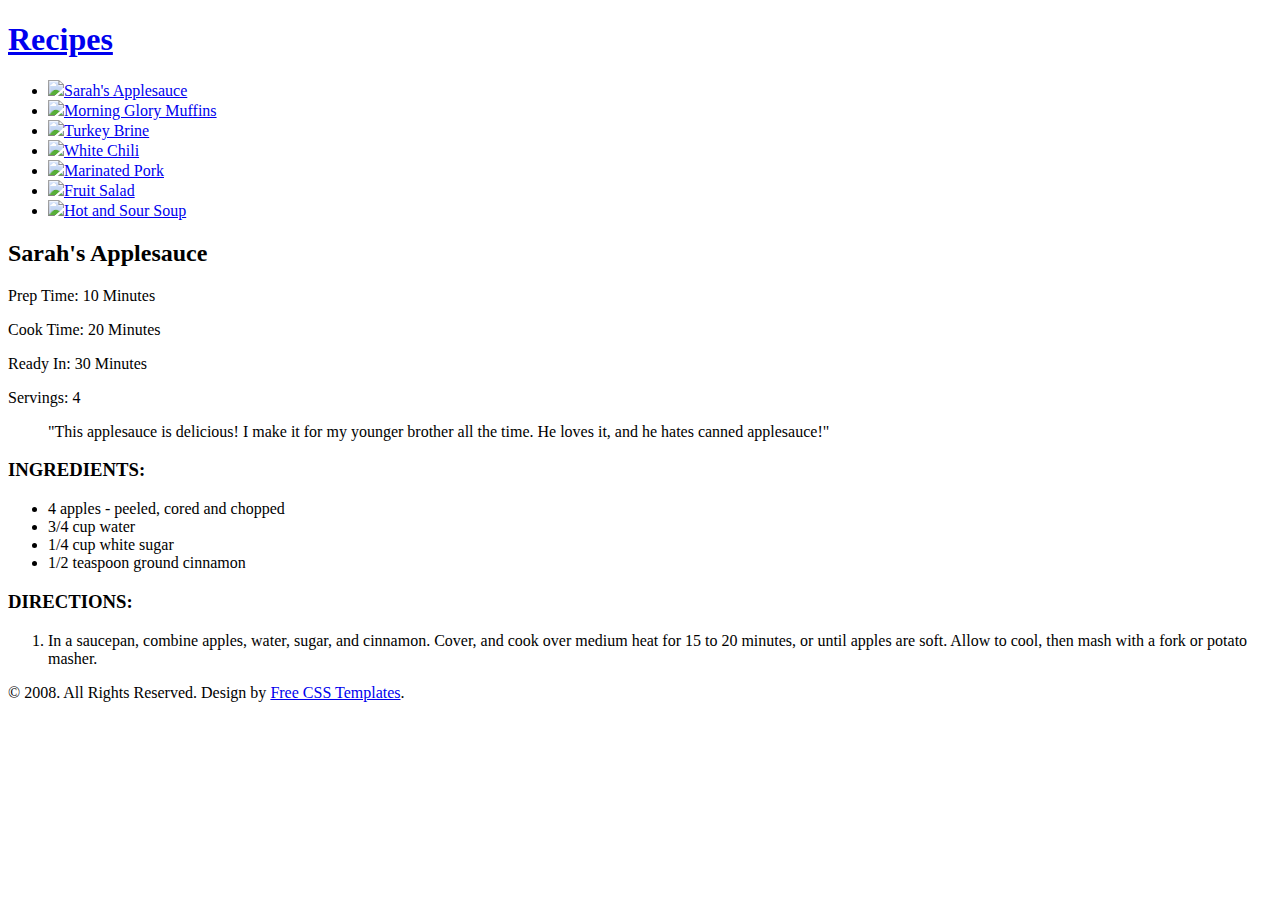
==== index.html @ 659a88e2 "setting up files" ====
<!DOCTYPE html PUBLIC "-//W3C//DTD XHTML 1.0 Transitional//EN" "http://www.w3.org/TR/xhtml1/DTD/xhtml1-transitional.dtd">
<html xmlns="http://www.w3.org/1999/xhtml">
<head>
	<meta http-equiv="Content-Type" content="text/html; charset=UTF-8" />
	<title>Week 12 - Assignment 12</title>
	<link rel="stylesheet" href="css/main.css">
	<script src="jquery-3.2.1.js"></script>
</head>

<body>
    <div id="header">
	    <h1><a href="#">Recipes</a></h1>
        <div id="menu">
            <ul>
                <li><a href="#">Sarah's Applesauce</a></li>
                <li><a href="#">Morning Glory Muffins</a></li>
                <li><a href="#">Turkey Brine</a></li>
                <li><a href="#">White Chili</a></li>
                <li><a href="#">Marinated Pork</a></li>
                <li><a href="#">Fruit Salad</a></li>
                <li><a href="#">Hot and Sour Soup</a></li>
            </ul>
        </div>
    </div>
    
    <section id="main-content">
    	<article id="applesauce" class="recipe">
    		<h2>Sarah's Applesauce</h2>
    		<p>Prep Time: 10 Minutes</p>
			<p>Cook Time: 20 Minutes</p>
			<p>Ready In: 30 Minutes</p>
			<p>Servings: 4</p>
			<blockquote>"This applesauce is delicious! I make it for my younger brother all the time. He loves it, and he hates canned applesauce!"</blockquote>
			<h3>INGREDIENTS:</h3>
			<ul>
				<li>4 apples - peeled, cored and chopped</li>
				<li>3/4 cup water</li>
				<li>1/4 cup white sugar</li>
				<li>1/2 teaspoon ground cinnamon</li>
			</ul>
			<h3>DIRECTIONS:</h3>
			<ol>
				<li>In a saucepan, combine apples, water, sugar, and cinnamon. Cover, and cook over medium heat for 15 to 20 minutes, or until apples are soft. Allow to cool, then mash with a fork or potato masher.</li>
			</ol>
    	</article>
    </section>
    
    <div id="footer">
        <p>&copy; 2008. All Rights Reserved. Design by <a href="http://www.freecsstemplates.org/">Free CSS Templates</a>.</p>
    </div>
    <script type="text/javascript" src="script.js"></script>
</body>
</html>
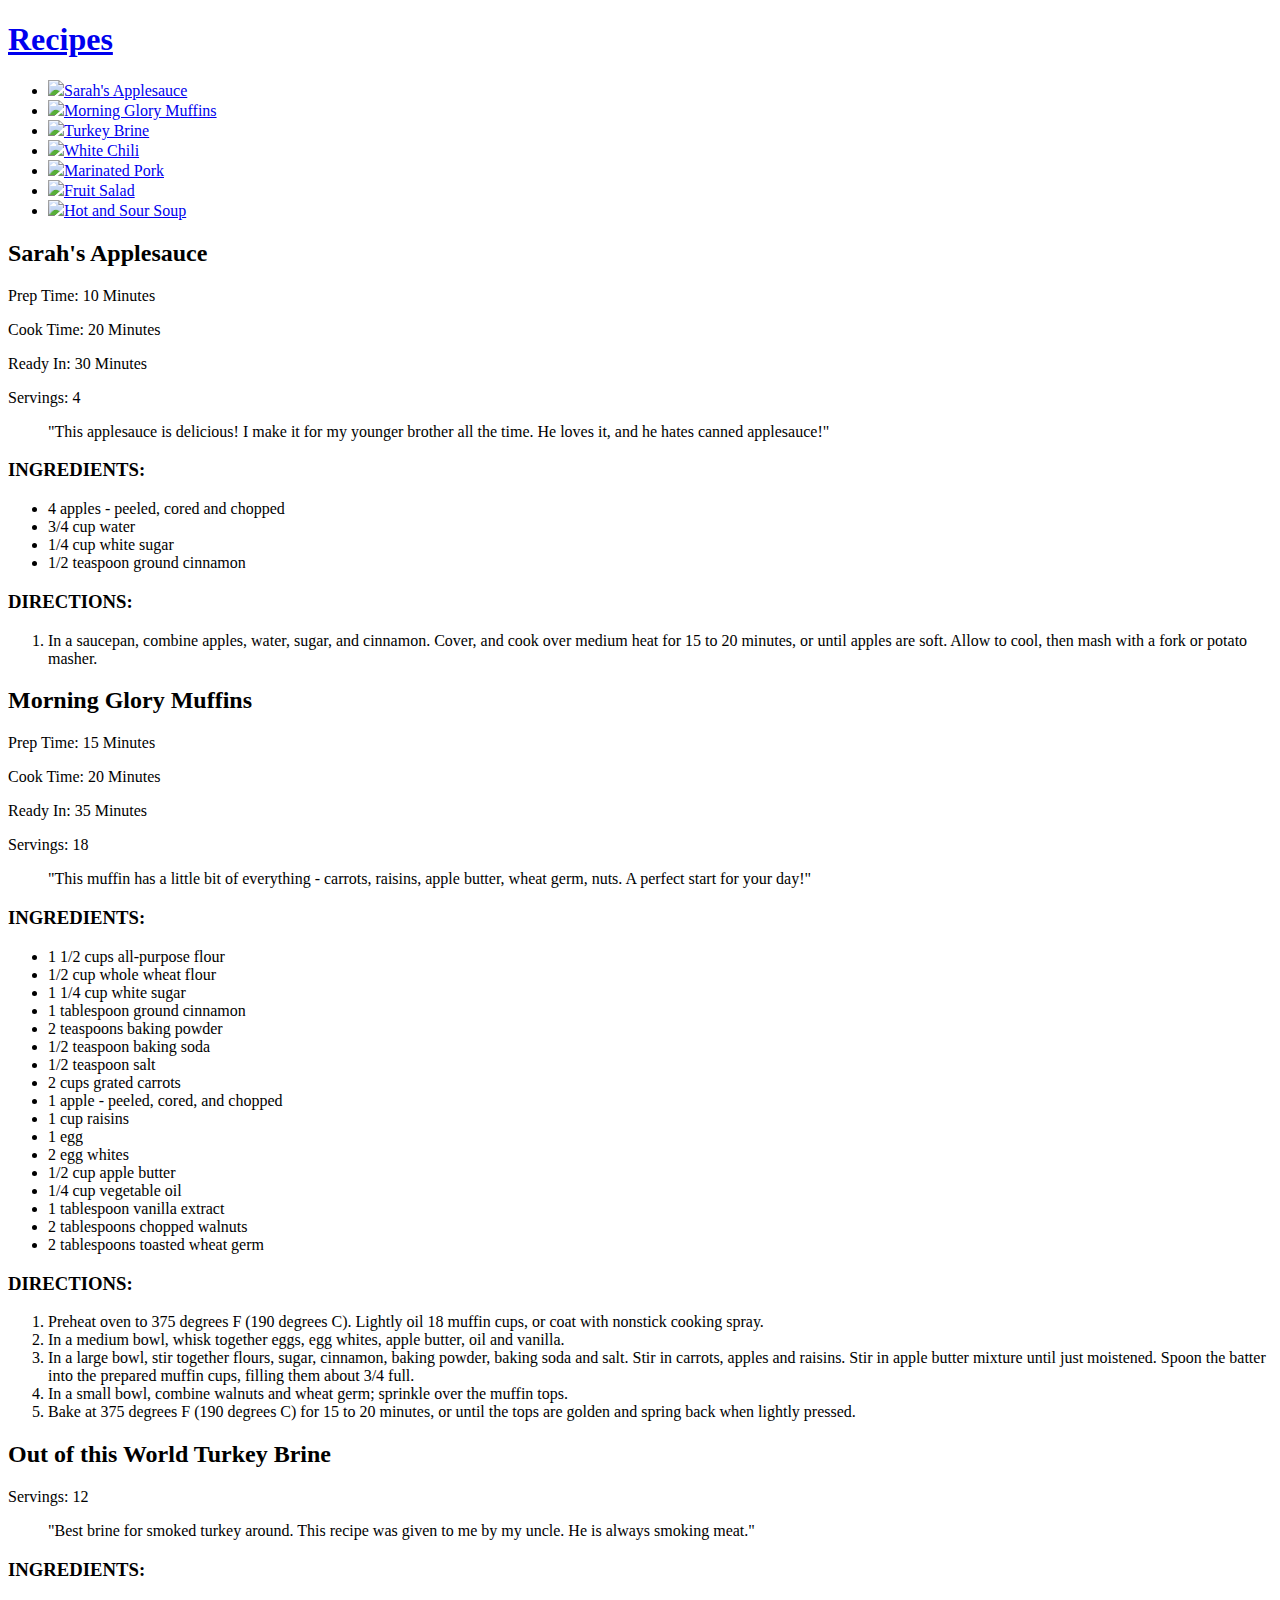
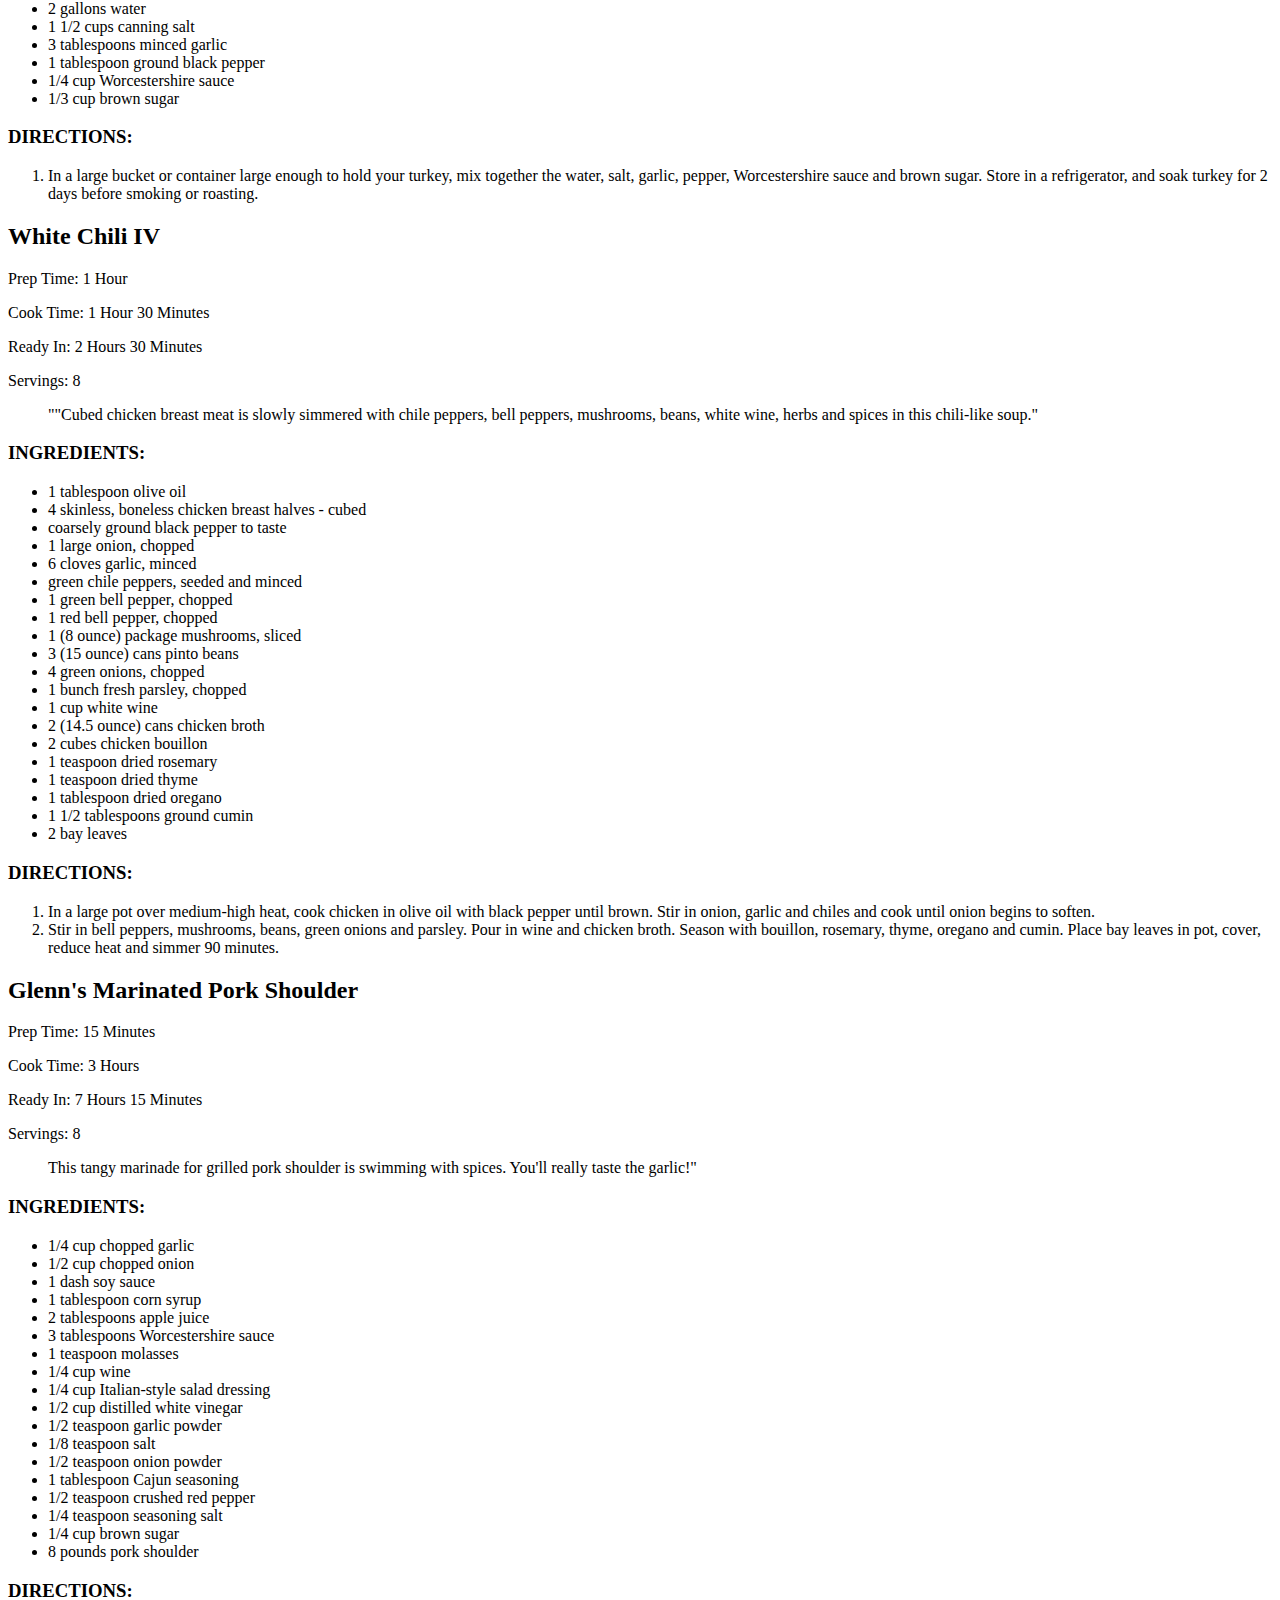
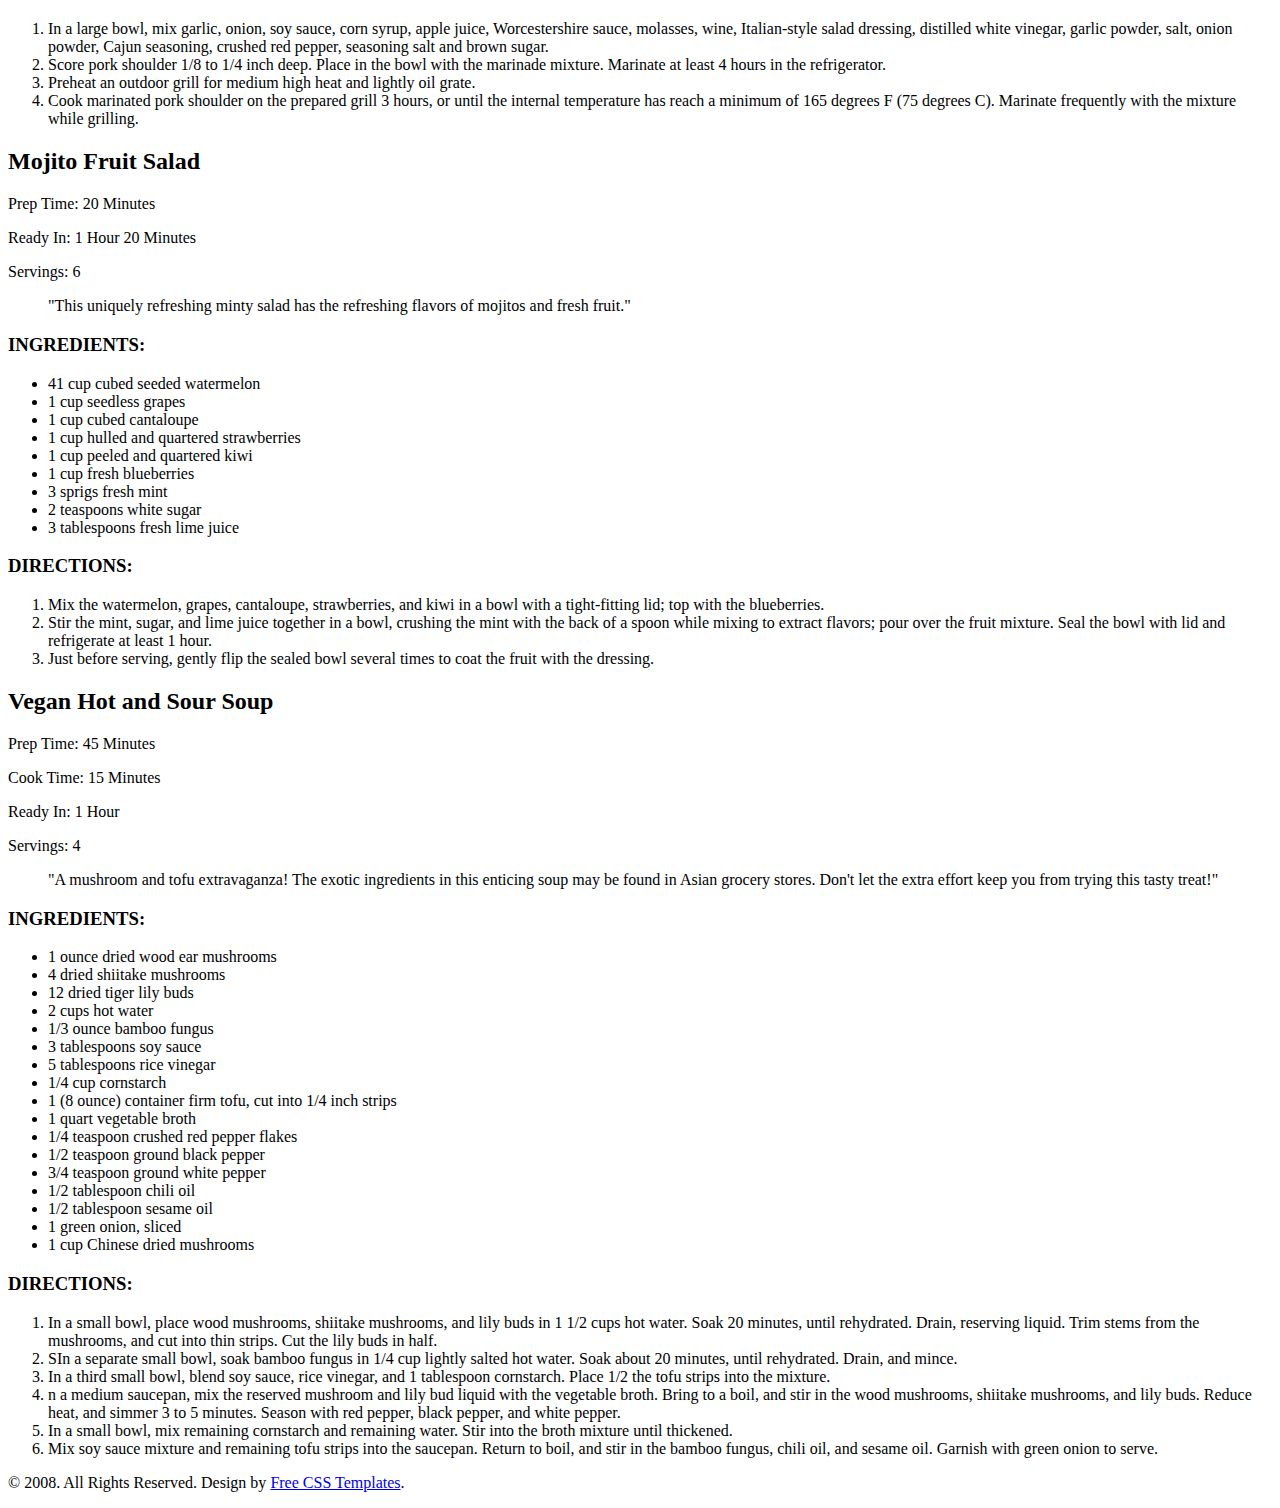
==== commit 0e590734: "html coding without javascript ids and classes" ====
--- a/index.html
+++ b/index.html
@@ -44,6 +44,200 @@
 				<li>In a saucepan, combine apples, water, sugar, and cinnamon. Cover, and cook over medium heat for 15 to 20 minutes, or until apples are soft. Allow to cool, then mash with a fork or potato masher.</li>
 			</ol>
     	</article>
+
+    	<article id="muffins" class="recipe">
+    		<h2>Morning Glory Muffins</h2>
+    		<p>Prep Time: 15 Minutes</p>
+			<p>Cook Time: 20 Minutes</p>
+			<p>Ready In: 35 Minutes</p>
+			<p>Servings: 18</p>
+			<blockquote>"This muffin has a little bit of everything - carrots, raisins, apple butter, wheat germ, nuts. A perfect start for your day!"</blockquote>
+			<h3>INGREDIENTS:</h3>
+			<ul>
+				<li>1 1/2 cups all-purpose flour</li>
+				<li>1/2 cup whole wheat flour</li>
+				<li>1 1/4 cup white sugar</li>
+				<li>1 tablespoon ground cinnamon</li>
+				<li>2 teaspoons baking powder</li>
+				<li>1/2 teaspoon baking soda</li>
+				<li>1/2 teaspoon salt</li>
+				<li>2 cups grated carrots</li>
+				<li>1 apple - peeled, cored, and chopped</li>
+				<li>1 cup raisins</li>
+				<li>1 egg</li>
+				<li>2 egg whites</li>
+				<li>1/2 cup apple butter</li>
+				<li>1/4 cup vegetable oil</li>
+				<li>1 tablespoon vanilla extract</li>
+				<li>2 tablespoons chopped walnuts</li>
+				<li>2 tablespoons toasted wheat germ</li>
+			</ul>
+			<h3>DIRECTIONS:</h3>
+			<ol>
+				<li>Preheat oven to 375 degrees F (190 degrees C). Lightly oil 18 muffin cups, or coat with nonstick cooking spray.</li>
+				<li>In a medium bowl, whisk together eggs, egg whites, apple butter, oil and vanilla.</li>
+				<li>In a large bowl, stir together flours, sugar, cinnamon, baking powder, baking soda and salt. Stir in carrots, apples and raisins. Stir in apple butter mixture until just moistened. Spoon the batter into the prepared muffin cups, filling them about 3/4 full.</li>
+				<li>In a small bowl, combine walnuts and wheat germ; sprinkle over the muffin tops.</li>
+				<li>Bake at 375 degrees F (190 degrees C) for 15 to 20 minutes, or until the tops are golden and spring back when lightly pressed.</li>
+			</ol>
+    	</article>
+
+    	<article id="turkeyBrine" class="recipe">
+    		<h2>Out of this World Turkey Brine</h2>
+			<p>Servings: 12</p>
+			<blockquote>"Best brine for smoked turkey around. This recipe was given to me by my uncle. He is always smoking meat."</blockquote>
+			<h3>INGREDIENTS:</h3>
+			<ul>
+				<li>2 gallons water</li>
+				<li>1 1/2 cups canning salt</li>
+				<li>3 tablespoons minced garlic</li>
+				<li>1 tablespoon ground black pepper</li>
+				<li>1/4 cup Worcestershire sauce</li>
+				<li>1/3 cup brown sugar</li>
+			</ul>
+			<h3>DIRECTIONS:</h3>
+			<ol>
+				<li>In a large bucket or container large enough to hold your turkey, mix together the water, salt, garlic, pepper, Worcestershire sauce and brown sugar. Store in a refrigerator, and soak turkey for 2 days before smoking or roasting.</li>
+			</ol>
+    	</article>
+
+    	<article id="whiteChili" class="recipe">
+    		<h2>White Chili IV</h2>
+    		<p>Prep Time: 1 Hour</p>
+			<p>Cook Time: 1 Hour 30 Minutes</p>
+			<p>Ready In: 2 Hours 30 Minutes</p>
+			<p>Servings: 8</p>
+			<blockquote>""Cubed chicken breast meat is slowly simmered with chile peppers, bell peppers, mushrooms, beans, white wine, herbs and spices in this chili-like soup."</blockquote>
+			<h3>INGREDIENTS:</h3>
+			<ul>
+				<li>1 tablespoon olive oil</li>
+				<li>4 skinless, boneless chicken breast halves - cubed</li>
+				<li>coarsely ground black pepper to taste</li>
+				<li>1 large onion, chopped</li>
+				<li>6 cloves garlic, minced</li>
+				<li> green chile peppers, seeded and minced</li>
+				<li>1 green bell pepper, chopped</li>
+				<li>1 red bell pepper, chopped</li>
+				<li>1 (8 ounce) package mushrooms, sliced</li>
+				<li>3 (15 ounce) cans pinto beans</li>
+				<li>4 green onions, chopped</li>
+				<li>1 bunch fresh parsley, chopped</li>
+				<li>1 cup white wine</li>
+				<li>2 (14.5 ounce) cans chicken broth</li>
+				<li>2 cubes chicken bouillon</li>
+				<li>1 teaspoon dried rosemary</li>
+				<li>1 teaspoon dried thyme</li>
+				<li>1 tablespoon dried oregano</li>
+				<li>1 1/2 tablespoons ground cumin</li>
+				<li>2 bay leaves</li>
+			</ul>
+			<h3>DIRECTIONS:</h3>
+			<ol>
+				<li>In a large pot over medium-high heat, cook chicken in olive oil with black pepper until brown. Stir in onion, garlic and chiles and cook until onion begins to soften.</li>
+				<li>Stir in bell peppers, mushrooms, beans, green onions and parsley. Pour in wine and chicken broth. Season with bouillon, rosemary, thyme, oregano and cumin. Place bay leaves in pot, cover, reduce heat and simmer 90 minutes.</li>
+			</ol>
+    	</article>
+
+    	<article id="maringatedPork" class="recipe">
+    		<h2>Glenn's Marinated Pork Shoulder</h2>
+    		<p>Prep Time: 15 Minutes</p>
+			<p>Cook Time: 3 Hours</p>
+			<p>Ready In: 7 Hours 15 Minutes</p>
+			<p>Servings: 8</p>
+			<blockquote>This tangy marinade for grilled pork shoulder is swimming with spices. You'll really taste the garlic!"</blockquote>
+			<h3>INGREDIENTS:</h3>
+			<ul>
+				<li>1/4 cup chopped garlic</li>
+				<li>1/2 cup chopped onion</li>
+				<li>1 dash soy sauce</li>
+				<li>1 tablespoon corn syrup</li>
+				<li>2 tablespoons apple juice</li>
+				<li>3 tablespoons Worcestershire sauce</li>
+				<li>1 teaspoon molasses</li>
+				<li>1/4 cup wine</li>
+				<li>1/4 cup Italian-style salad dressing</li>
+				<li>1/2 cup distilled white vinegar</li>
+				<li>1/2 teaspoon garlic powder</li>
+				<li>1/8 teaspoon salt</li>
+				<li>1/2 teaspoon onion powder</li>
+				<li>1 tablespoon Cajun seasoning</li>
+				<li>1/2 teaspoon crushed red pepper</li>
+				<li>1/4 teaspoon seasoning salt</li>
+				<li>1/4 cup brown sugar</li>
+				<li>8 pounds pork shoulder</li>
+			</ul>
+			<h3>DIRECTIONS:</h3>
+			<ol>
+				<li>In a large bowl, mix garlic, onion, soy sauce, corn syrup, apple juice, Worcestershire sauce, molasses, wine, Italian-style salad dressing, distilled white vinegar, garlic powder, salt, onion powder, Cajun seasoning, crushed red pepper, seasoning salt and brown sugar.</li>
+				<li>Score pork shoulder 1/8 to 1/4 inch deep. Place in the bowl with the marinade mixture. Marinate at least 4 hours in the refrigerator.</li>
+				<li>Preheat an outdoor grill for medium high heat and lightly oil grate.</li>
+				<li>Cook marinated pork shoulder on the prepared grill 3 hours, or until the internal temperature has reach a minimum of 165 degrees F (75 degrees C). Marinate frequently with the mixture while grilling.</li>
+			</ol>
+    	</article>
+
+    	<article id="fruitSalad" class="recipe">
+    		<h2>Mojito Fruit Salad</h2>
+    		<p>Prep Time: 20 Minutes</p>
+			<p>Ready In: 1 Hour 20 Minutes</p>
+			<p>Servings: 6</p>
+			<blockquote>"This uniquely refreshing minty salad has the refreshing flavors of mojitos and fresh fruit."</blockquote>
+			<h3>INGREDIENTS:</h3>
+			<ul>
+				<li>41 cup cubed seeded watermelon</li>
+				<li>1 cup seedless grapes</li>
+				<li>1 cup cubed cantaloupe</li>
+				<li>1 cup hulled and quartered strawberries</li>
+				<li>1 cup peeled and quartered kiwi</li>
+				<li>1 cup fresh blueberries</li>
+				<li>3 sprigs fresh mint</li>
+				<li>2 teaspoons white sugar</li>
+				<li>3 tablespoons fresh lime juice</li>
+			</ul>
+			<h3>DIRECTIONS:</h3>
+			<ol>
+				<li>Mix the watermelon, grapes, cantaloupe, strawberries, and kiwi in a bowl with a tight-fitting lid; top with the blueberries.</li>
+				<li>Stir the mint, sugar, and lime juice together in a bowl, crushing the mint with the back of a spoon while mixing to extract flavors; pour over the fruit mixture. Seal the bowl with lid and refrigerate at least 1 hour.</li>
+				<li>Just before serving, gently flip the sealed bowl several times to coat the fruit with the dressing.</li>
+			</ol>
+    	</article>
+
+    	<article id="soup" class="recipe">
+    		<h2>Vegan  Hot and Sour Soup</h2>
+    		<p>Prep Time: 45 Minutes</p>
+    		<p>Cook Time: 15 Minutes</p>
+			<p>Ready In: 1 Hour</p>
+			<p>Servings: 4</p>
+			<blockquote>"A mushroom and tofu extravaganza! The exotic ingredients in this enticing soup may be found in Asian grocery stores. Don't let the extra effort keep you from trying this tasty treat!"</blockquote>
+			<h3>INGREDIENTS:</h3>
+			<ul>
+				<li>1 ounce dried wood ear mushrooms</li>
+				<li>4 dried shiitake mushrooms</li>
+				<li>12 dried tiger lily buds</li>
+				<li>2 cups hot water</li>
+				<li>1/3 ounce bamboo fungus</li>
+				<li>3 tablespoons soy sauce</li>
+				<li>5 tablespoons rice vinegar</li>
+				<li>1/4 cup cornstarch</li>
+				<li>1 (8 ounce) container firm tofu, cut into 1/4 inch strips</li>
+				<li>1 quart vegetable broth</li>
+				<li>1/4 teaspoon crushed red pepper flakes</li>
+				<li>1/2 teaspoon ground black pepper</li>
+				<li>3/4 teaspoon ground white pepper</li>
+				<li>1/2 tablespoon chili oil</li>
+				<li>1/2 tablespoon sesame oil</li>
+				<li>1 green onion, sliced</li>
+				<li>1 cup Chinese dried mushrooms</li>
+			</ul>
+			<h3>DIRECTIONS:</h3>
+			<ol>
+				<li>In a small bowl, place wood mushrooms, shiitake mushrooms, and lily buds in 1 1/2 cups hot water. Soak 20 minutes, until rehydrated. Drain, reserving liquid. Trim stems from the mushrooms, and cut into thin strips. Cut the lily buds in half.</li>
+				<li>SIn a separate small bowl, soak bamboo fungus in 1/4 cup lightly salted hot water. Soak about 20 minutes, until rehydrated. Drain, and mince.</li>
+				<li>In a third small bowl, blend soy sauce, rice vinegar, and 1 tablespoon cornstarch. Place 1/2 the tofu strips into the mixture.</li>
+				<li>n a medium saucepan, mix the reserved mushroom and lily bud liquid with the vegetable broth. Bring to a boil, and stir in the wood mushrooms, shiitake mushrooms, and lily buds. Reduce heat, and simmer 3 to 5 minutes. Season with red pepper, black pepper, and white pepper.</li>
+				<li>In a small bowl, mix remaining cornstarch and remaining water. Stir into the broth mixture until thickened.</li>
+				<li>Mix soy sauce mixture and remaining tofu strips into the saucepan. Return to boil, and stir in the bamboo fungus, chili oil, and sesame oil. Garnish with green onion to serve.</li>
+			</ol>
+		</article>
     </section>
     
     <div id="footer">
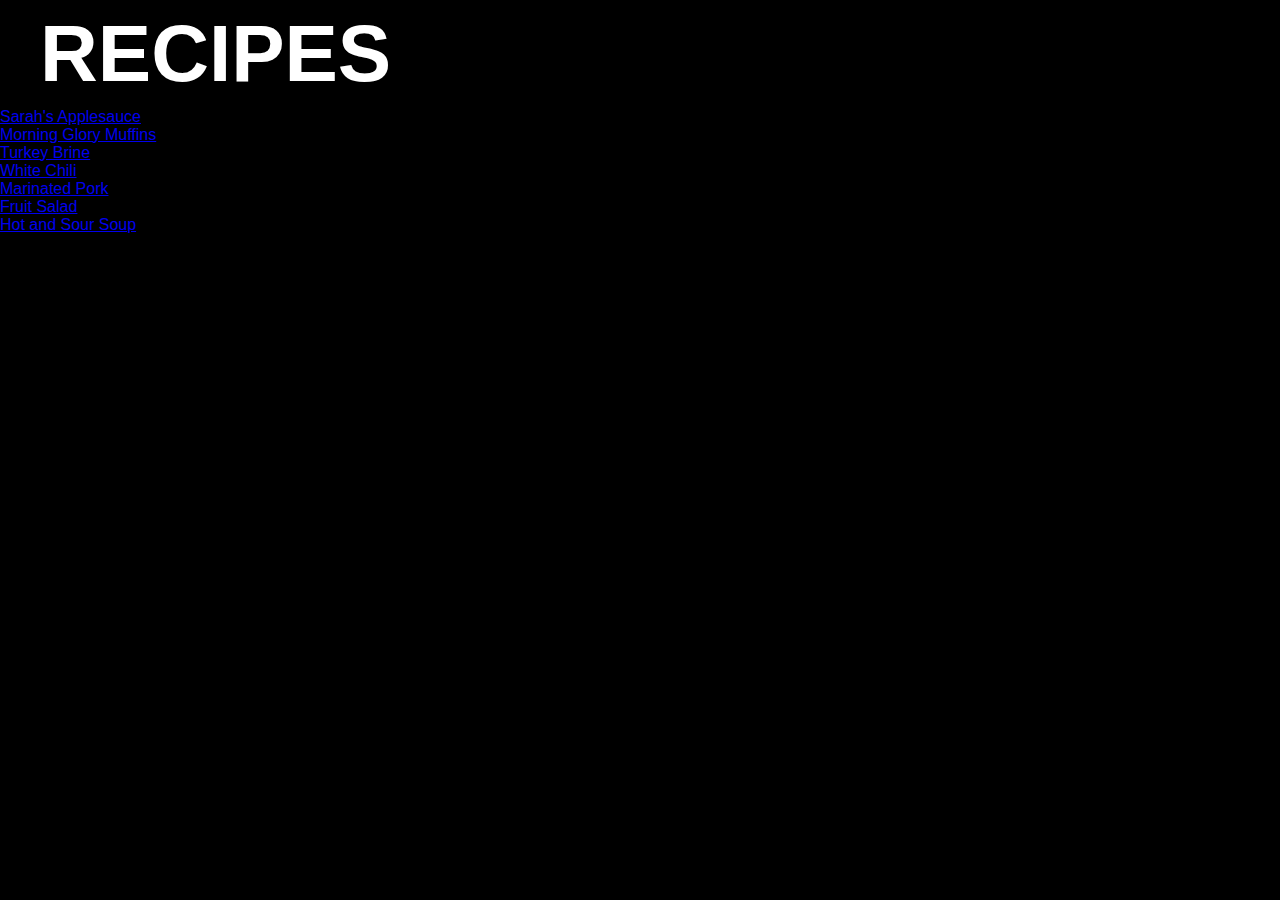
==== commit 197645ee: "not having luck with popovers or toggle with multiple elements" ====
--- a/index.html
+++ b/index.html
@@ -9,23 +9,23 @@
 </head>
 
 <body>
-    <div id="header">
-	    <h1><a href="#">Recipes</a></h1>
-        <div id="menu">
-            <ul>
-                <li><a href="#">Sarah's Applesauce</a></li>
-                <li><a href="#">Morning Glory Muffins</a></li>
-                <li><a href="#">Turkey Brine</a></li>
-                <li><a href="#">White Chili</a></li>
-                <li><a href="#">Marinated Pork</a></li>
-                <li><a href="#">Fruit Salad</a></li>
-                <li><a href="#">Hot and Sour Soup</a></li>
+	<h1>Recipes</h1>
+    <div class="container">
+        <div class="nav">
+            <ul id="menu">
+                <li id="nav1"><a href="#" class="navBtn" id="showdiv1" data-toggle="popover">Sarah's Applesauce</a></li>
+                <li id="nav2"><a href="#" class="navBtn" id="showdiv2">Morning Glory Muffins</a></li>
+                <li id="nav3"><a href="#" class="navBtn" id="showdiv3">Turkey Brine</a></li>
+                <li id="nav4"><a href="#" class="navBtn" id="showdiv4">White Chili</a></li>
+                <li id="nav5"><a href="#" class="navBtn" id="showdiv5">Marinated Pork</a></li>
+                <li id="nav6"><a href="#" class="navBtn" id="showdiv6">Fruit Salad</a></li>
+                <li id="nav6"><a href="#" class="navBtn" id="showdiv7">Hot and Sour Soup</a></li>
             </ul>
         </div>
     </div>
     
-    <section id="main-content">
-    	<article id="applesauce" class="recipe">
+    <div class="main">
+    	<div id="div1" class="content" style="display:none;">
     		<h2>Sarah's Applesauce</h2>
     		<p>Prep Time: 10 Minutes</p>
 			<p>Cook Time: 20 Minutes</p>
@@ -43,9 +43,9 @@
 			<ol>
 				<li>In a saucepan, combine apples, water, sugar, and cinnamon. Cover, and cook over medium heat for 15 to 20 minutes, or until apples are soft. Allow to cool, then mash with a fork or potato masher.</li>
 			</ol>
-    	</article>
-
-    	<article id="muffins" class="recipe">
+    	</div>
+
+    	<div id="div2" class="content" style="display:none;">
     		<h2>Morning Glory Muffins</h2>
     		<p>Prep Time: 15 Minutes</p>
 			<p>Cook Time: 20 Minutes</p>
@@ -80,9 +80,9 @@
 				<li>In a small bowl, combine walnuts and wheat germ; sprinkle over the muffin tops.</li>
 				<li>Bake at 375 degrees F (190 degrees C) for 15 to 20 minutes, or until the tops are golden and spring back when lightly pressed.</li>
 			</ol>
-    	</article>
-
-    	<article id="turkeyBrine" class="recipe">
+    	</div>
+
+    	<div id="div3" class="content" style="display:none;">
     		<h2>Out of this World Turkey Brine</h2>
 			<p>Servings: 12</p>
 			<blockquote>"Best brine for smoked turkey around. This recipe was given to me by my uncle. He is always smoking meat."</blockquote>
@@ -99,9 +99,9 @@
 			<ol>
 				<li>In a large bucket or container large enough to hold your turkey, mix together the water, salt, garlic, pepper, Worcestershire sauce and brown sugar. Store in a refrigerator, and soak turkey for 2 days before smoking or roasting.</li>
 			</ol>
-    	</article>
-
-    	<article id="whiteChili" class="recipe">
+    	</div>
+
+    	<div id="div4" class="content" style="display:none;">
     		<h2>White Chili IV</h2>
     		<p>Prep Time: 1 Hour</p>
 			<p>Cook Time: 1 Hour 30 Minutes</p>
@@ -136,9 +136,9 @@
 				<li>In a large pot over medium-high heat, cook chicken in olive oil with black pepper until brown. Stir in onion, garlic and chiles and cook until onion begins to soften.</li>
 				<li>Stir in bell peppers, mushrooms, beans, green onions and parsley. Pour in wine and chicken broth. Season with bouillon, rosemary, thyme, oregano and cumin. Place bay leaves in pot, cover, reduce heat and simmer 90 minutes.</li>
 			</ol>
-    	</article>
-
-    	<article id="maringatedPork" class="recipe">
+    	</div>
+
+    	<div id="div5" class="content" style="display:none;">
     		<h2>Glenn's Marinated Pork Shoulder</h2>
     		<p>Prep Time: 15 Minutes</p>
 			<p>Cook Time: 3 Hours</p>
@@ -173,9 +173,9 @@
 				<li>Preheat an outdoor grill for medium high heat and lightly oil grate.</li>
 				<li>Cook marinated pork shoulder on the prepared grill 3 hours, or until the internal temperature has reach a minimum of 165 degrees F (75 degrees C). Marinate frequently with the mixture while grilling.</li>
 			</ol>
-    	</article>
-
-    	<article id="fruitSalad" class="recipe">
+    	</div>
+
+    	<div id="div6" class="content" style="display:none;">
     		<h2>Mojito Fruit Salad</h2>
     		<p>Prep Time: 20 Minutes</p>
 			<p>Ready In: 1 Hour 20 Minutes</p>
@@ -199,9 +199,9 @@
 				<li>Stir the mint, sugar, and lime juice together in a bowl, crushing the mint with the back of a spoon while mixing to extract flavors; pour over the fruit mixture. Seal the bowl with lid and refrigerate at least 1 hour.</li>
 				<li>Just before serving, gently flip the sealed bowl several times to coat the fruit with the dressing.</li>
 			</ol>
-    	</article>
-
-    	<article id="soup" class="recipe">
+    	</div>
+
+    	<div id="div7" class="content" style="display:none;">
     		<h2>Vegan  Hot and Sour Soup</h2>
     		<p>Prep Time: 45 Minutes</p>
     		<p>Cook Time: 15 Minutes</p>
@@ -237,12 +237,9 @@
 				<li>In a small bowl, mix remaining cornstarch and remaining water. Stir into the broth mixture until thickened.</li>
 				<li>Mix soy sauce mixture and remaining tofu strips into the saucepan. Return to boil, and stir in the bamboo fungus, chili oil, and sesame oil. Garnish with green onion to serve.</li>
 			</ol>
-		</article>
-    </section>
-    
-    <div id="footer">
-        <p>&copy; 2008. All Rights Reserved. Design by <a href="http://www.freecsstemplates.org/">Free CSS Templates</a>.</p>
+		</div>
     </div>
+
     <script type="text/javascript" src="script.js"></script>
 </body>
 </html>
--- a/css/main.css
+++ b/css/main.css
@@ -0,0 +1,135 @@
+*, *:before, *:after {
+  margin: 0;
+  padding: 0;
+}
+
+html {
+  box-sizing: border-box;
+  font-family: sans-serif;
+  background-color: black;
+  color: white;
+}
+
+h1 {
+  color: white;
+  font-size: 5em;
+  text-transform: uppercase;
+  padding: .1em .5em;
+}
+
+.main_div
+  {
+  text-align:center;
+  background: #00C492;
+  padding:20px; width: 400px;
+  }
+.inner_div
+  {
+  background: #fff;
+  margin-top:20px;
+  height: 100px;
+  }
+.navbtn a
+  {
+  font-size: 16px;
+  }
+.navbtn a:hover
+  {
+  cursor:pointer;
+  font-size: 16px;
+  }
+
+
+
+/* The Modal (background)
+.modal {
+    display: none; /* Hidden by default 
+    position: fixed; /* Stay in place 
+    z-index: 1; /* Sit on top 
+    left: 0;
+    top: 0;
+    width: 100%; /* Full width 
+    height: 100%; /* Full height 
+    overflow: auto; /* Enable scroll if needed 
+    background-color: rgb(0,0,0); /* Fallback color 
+    background-color: rgba(0,0,0,0.4); /* Black w/ opacity 
+}
+
+/* Modal Content/Box 
+.modal-content {
+    background-color: #fefefe;
+    margin: 15% auto; /* 15% from the top and centered 
+    padding: 20px;
+    border: 1px solid #888;
+    width: 80%; /* Could be more or less, depending on screen size 
+}
+
+/* The Close Button 
+.close {
+    color: #aaa;
+    float: right;
+    font-size: 28px;
+    font-weight: bold;
+}
+
+.close:hover,
+.close:focus {
+    color: black;
+    text-decoration: none;
+    cursor: pointer;
+}
+
+/*  Navigation  
+
+#menu ul li {
+  margin: 3em;
+  list-style: none;
+}
+
+#menu ul li a {
+  color: white;
+  text-decoration: none;
+  padding: .5em;
+  font-size: 2em;
+}
+
+#nav1, #nav4, #nav7 {
+  background-color: blue;
+}
+
+#nav2, #nav5 {
+  background-color: purple;
+}
+
+#nav3, #nav6 {
+  background-color: green;
+}
+
+
+/*
+h1 {
+  color: green;
+  padding: 5rem;
+  font-size: 4em;
+  border: black solid 2px;
+  margin: 1rem;
+}
+
+#mainDIV, #mainDIV2 {
+  color: black;
+  background-color: green;
+  width: 100%;
+  padding: 3rem;
+  text-align: center;
+  font-size: 5em;
+}
+
+button {
+  font-size: 2em;
+  margin: 3rem 0;
+  padding: 1rem 5rem;
+  text-transform: uppercase;
+  background-color: black;
+  color: orange;
+  border: green 3px solid;
+}